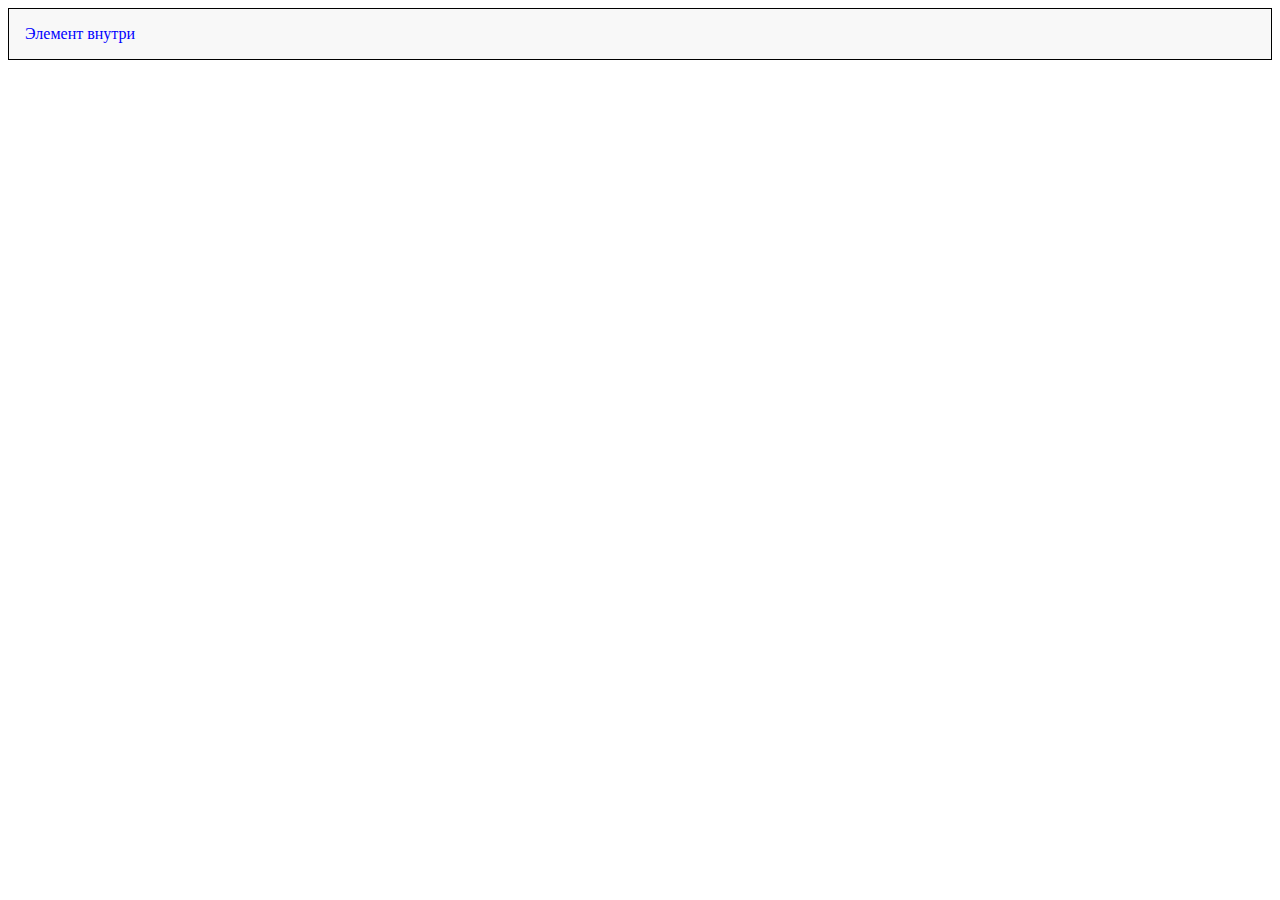
==== HomeWork002/index.html @ 5d54c410 "HomeWork002" ====
<!DOCTYPE html>
<html lang="en">
<head>
    <meta charset="UTF-8">
    <meta name="viewport" content="width=device-width, initial-scale=1.0">
    <script src="./script.js" defer></script>
    <link rel="stylesheet" href="style.css">
    <title>Document</title>
</head>
<body>
    <div class="block">

    </div>
    
</body>
</html>
---- HomeWork002/style.css ----
.item {
    color: blue;
    border: 1px solid black;
    background-color: #f8f8f8;
    padding: 16px;
}
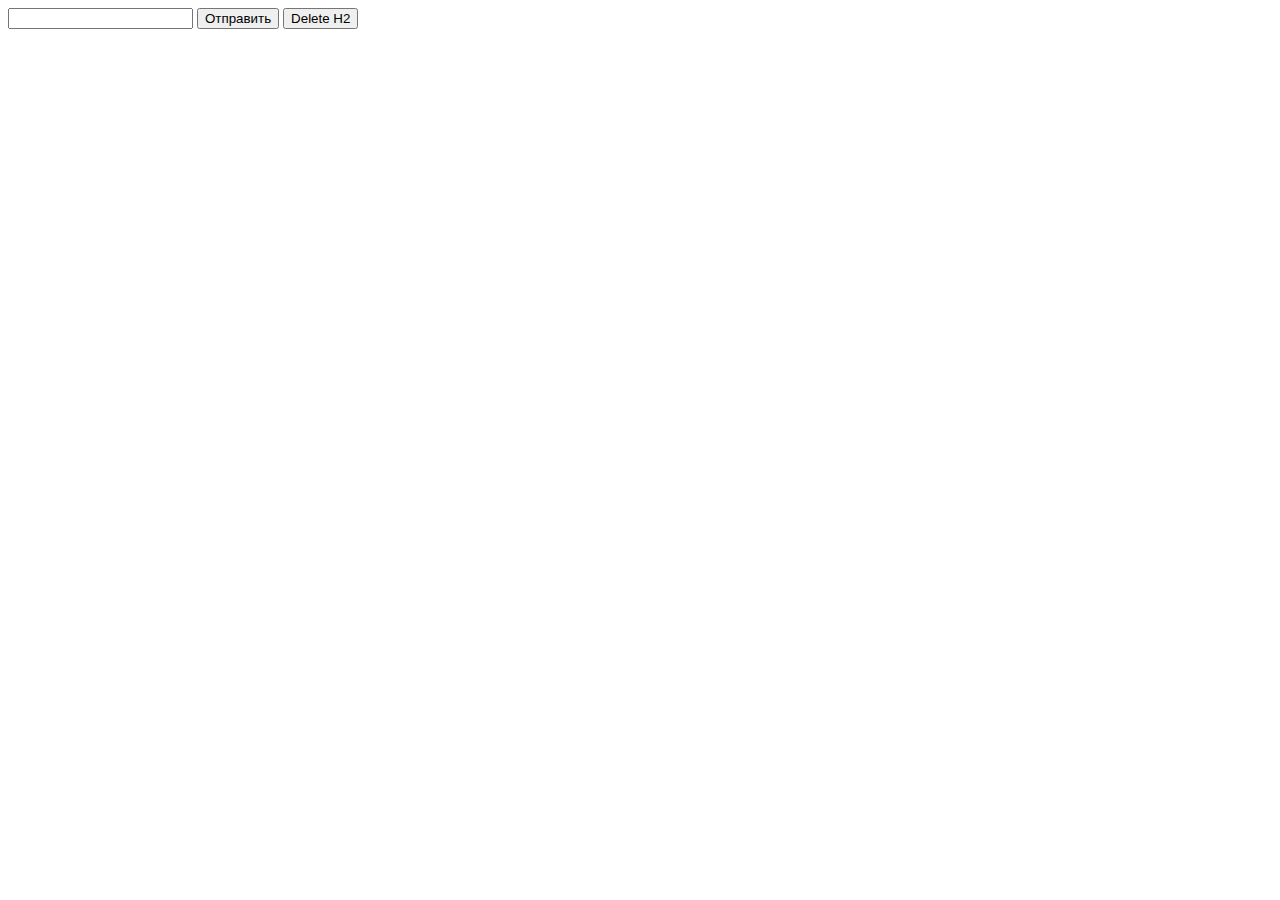
==== commit 3051660a: "HomeWork002" ====
--- a/HomeWork002/index.html
+++ b/HomeWork002/index.html
@@ -8,9 +8,9 @@
     <title>Document</title>
 </head>
 <body>
-    <div class="block">
-
-    </div>
-    
+    <form action="#">
+        <input type="text">
+        <button class="btn">Отправить</button>
+      </form>    
 </body>
 </html>--- a/HomeWork002/style.css
+++ b/HomeWork002/style.css
@@ -1,7 +1,7 @@
-.item {
+/* .item {
     color: blue;
     border: 1px solid black;
     background-color: #f8f8f8;
     padding: 16px;
 } 
-   
+    */
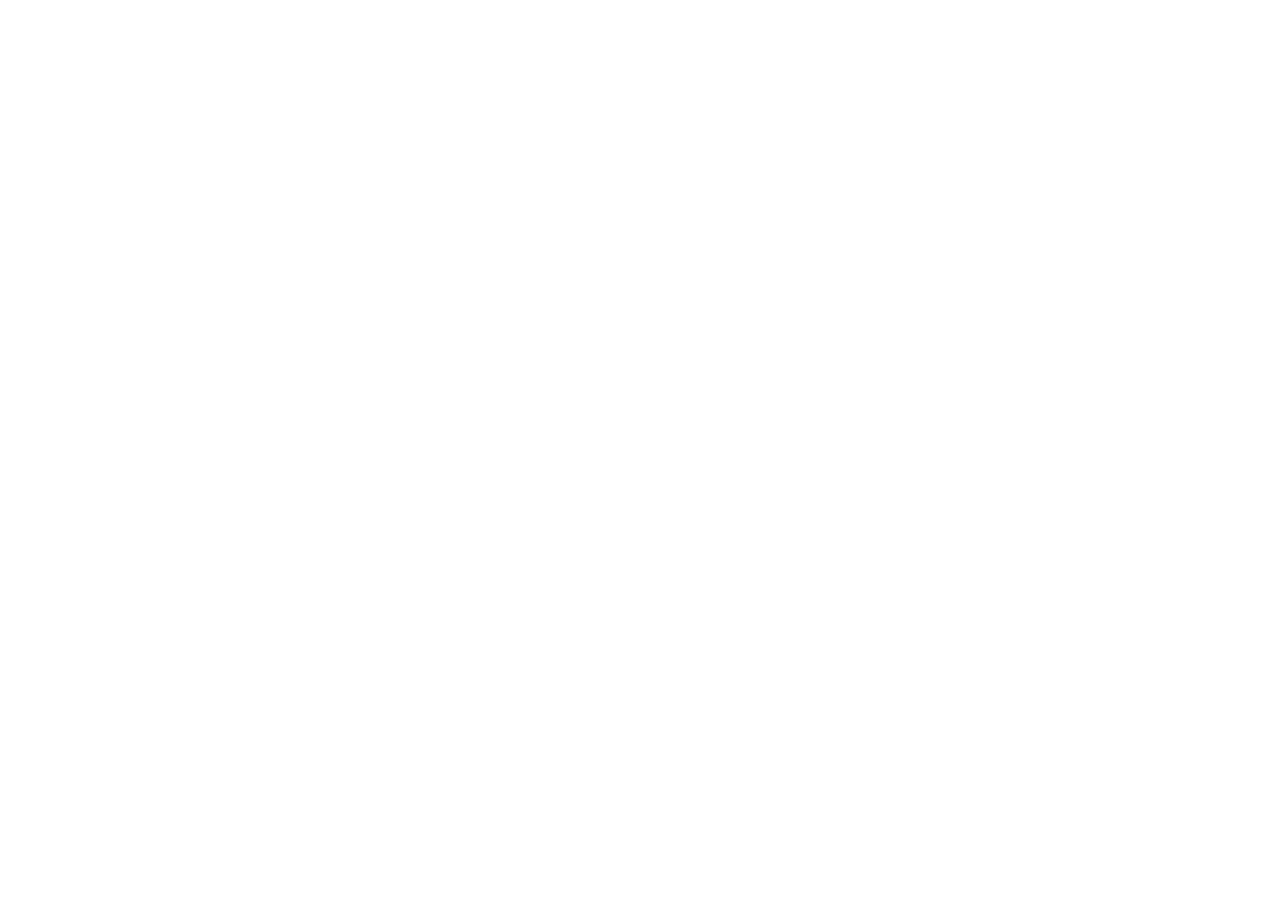
==== commit d466b17b: "HomeWork003" ====
--- a/HomeWork002/index.html
+++ b/HomeWork002/index.html
@@ -1,4 +1,4 @@
-<!DOCTYPE html>
+<!-- <!DOCTYPE html>
 <html lang="en">
 <head>
     <meta charset="UTF-8">
@@ -13,4 +13,4 @@
         <button class="btn">Отправить</button>
       </form>    
 </body>
-</html>+</html> -->